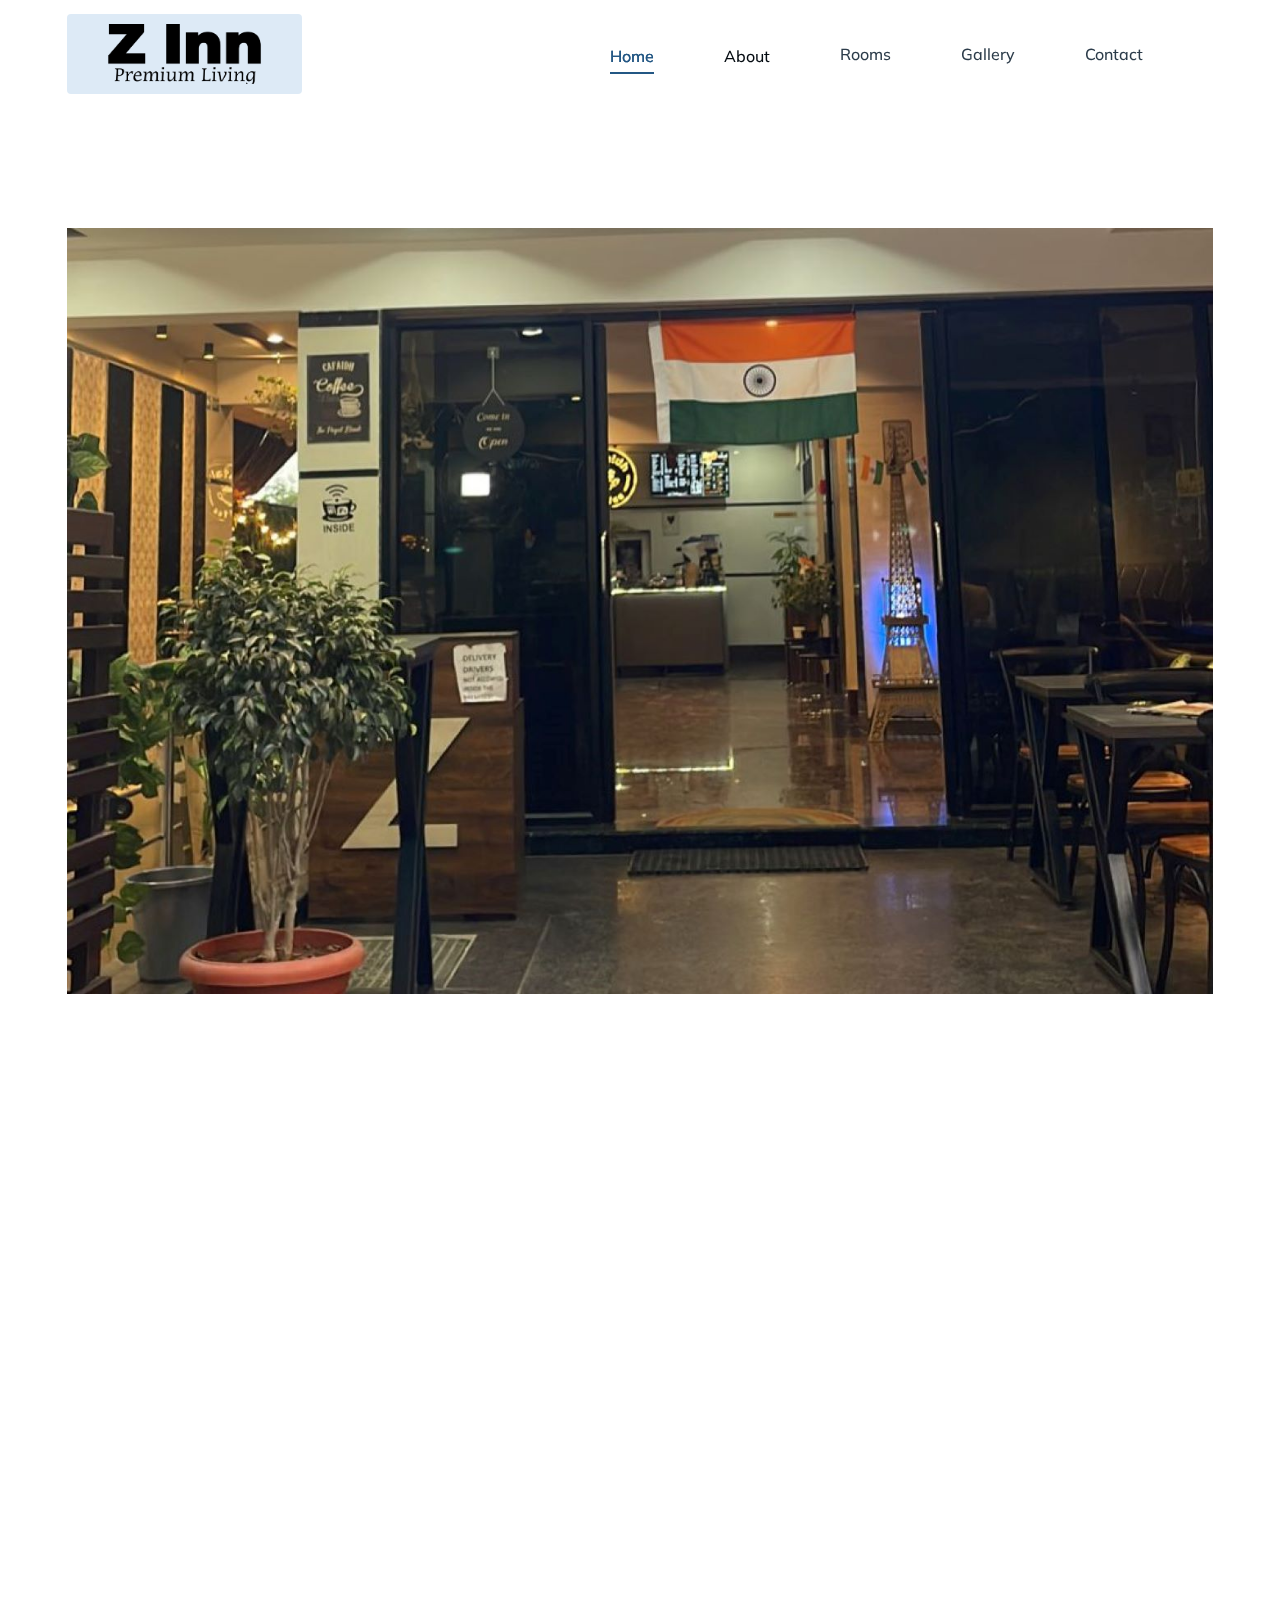
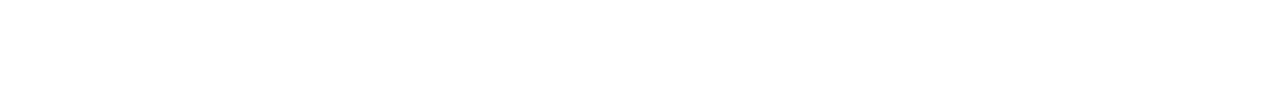
==== about-z-inn-premium-living.html @ 463746bd "Intial Commit" ====
<!DOCTYPE html>
<html lang=en>
  <head>
    <meta charset=UTF-8>
    <meta name=viewport content="width=device-width,initial-scale=1,minimum-scale=1">
    <meta http-equiv=X-UA-Compatible content="ie=edge">
    <title>About | Z INN Premium Living In Hyderabad</title>
    <script id=www-widgetapi-script src=../../s.ytimg.com/yts/jsbin/www-widgetapi-vflS50iB-/www-widgetapi.js async=""></script>
    <script src=https://www.youtube.com/player_api></script>
    <link rel="stylesheet preload" as=style href=css/preload.min.css>
    <link rel="stylesheet preload" as=style href=css/icomoon.css>
    <link rel="stylesheet preload" as=style href=css/libs.min.css>
    <link rel=stylesheet href=css/about.min.css>
    <link rel=stylesheet href=css/floatbutton.min.css>
  </head>
  <body>
    <header class="header d-flex align-items-center" data-page=home>
      <div class="container position-relative d-flex justify-content-between align-items-center">
        <a class="brand d-flex align-items-center" href=index>
          <span class="brand_logo theme-element">
            <img src="img/logo.png" style="height: 60px; width: 215px;">
          </span>
        </a>
        <div class="header_offcanvas offcanvas offcanvas-end" id=menuOffcanvas>
          <div class="header_offcanvas-header d-flex justify-content-between align-content-center">
            <a class="brand d-flex align-items-center" href=index>
              <img src="img/logo.png" style="height: 30px; width: 115px;">
            </a>
            <button class=close type=button data-bs-dismiss=offcanvas>
              <i class=icon-close--entypo></i>
            </button>
          </div>
          <nav class=header_nav>
            <ul class=header_nav-list>
              <li class=header_nav-list_item>
                <a class=nav-item href=index data-page=home>Home</a>
              </li>
              <li class=header_nav-list_item>
                <a class=nav-item href=about-z-inn-premium-living.html data-page=about>About</a>
              </li>
              <li class=list-item>
                      <a class="dropdown-item nav-item" data-page=room href=rooms.html>Rooms</a>
              </li>
              <li class=list-item>
                      <a class="dropdown-item nav-item" data-page=gallery href=gallery.html>Gallery</a>
              </li>
               <li class=list-item>
                      <a class="dropdown-item nav-item" data-page=contacts01 href=contacts.html>Contact</a>
                </li>
            </ul>
          </nav>
          <ul class="socials d-flex align-items-center">
            <li class=list-item>
              <a class=link href="#">
                <i class=icon-facebook></i>
              </a>
            </li>
            <li class=list-item>
              <a class=link href="#">
                <i class=icon-instagram></i>
              </a>
            </li>
          </ul>
        </div>
        <button class="header_trigger d-lg-none" type=button data-bs-toggle=offcanvas data-bs-target=#menuOffcanvas>
          <i class=icon-stream></i>
        </button>
      </div>
    </header>
    <main>
      <section class="hero section">
        <div class="container container--hero d-lg-flex align-items-center justify-content-between" style="flex-direction: column;">
          <div class=hero_media data-aos=zoom-in>
            <picture>
              <source data-srcset=img/index/hero.jpg srcset=img/index/hero.jpg>
              <img class=lazy data-src=img/index/hero.jpg src=img/index/hero.jpg alt=media>
            </picture>
          </div>
          <div class="hero_main">
            <h1 class=hero_main-title data-aos=fade-up style="padding:40px">Welcome to Z Inn: Premium Living in Hyderabad</h1>
            <div class="hero_main-content">
              <p class=text data-aos=fade-up data-aos-delay=100 style="padding-top: 15px;">At Z Inn, we offer premium living spaces designed to provide the perfect blend of comfort, luxury, and convenience. Located at Plot Number 13, Street Number 2, Prashantis Hills, Raidurgam, Khajaguda, Hyderabad, Z Inn is more than just a place to stay—it’s a community focused on offering a comfortable lifestyle for residents.Z Inn is the ultimate choice for those seeking premium accommodation in Hyderabad.</p>
              <p class=text data-aos=fade-up data-aos-delay=100 style="padding-top: 15px;">At Zinn Coliving, we believe in creating more than just living spaces; we create vibrant communities where individuals can thrive together. Our approach to coliving is centered on fostering connections and providing a supportive environment where residents feel at home. Each of our residences is carefully designed with modern amenities and stylish interiors, offering the perfect blend of comfort and convenience. Whether you're a young professional, a student, or someone seeking a dynamic living experience, Zinn Coliving is where you can find your place and make meaningful connections.</p>
               <p class=text data-aos=fade-up data-aos-delay=100 style="padding-top: 15px;">Our commitment to quality and community extends beyond the walls of our residences. We host regular events and activities that encourage interaction and build lasting relationships among residents. At Zinn Coliving, we understand the importance of balancing personal space with social opportunities, which is why we offer flexible leasing options and a range of common areas that cater to different lifestyles. Join us at Zinn Coliving and discover a new way of living where comfort, convenience, and community come together seamlessly.</p>
            </div>
          </div>
        </div>
      </section>
    </main>
   <?php include 'footer.php' ?>
    <script src=js/common.min.js></script>
    <script src=js/demo.js></script>
    <script async src="https://www.googletagmanager.com/gtag/js?id=G-FC3KYV46D4"></script>
    <script>
      window.dataLayer = window.dataLayer || [];

      function gtag() {
        dataLayer.push(arguments);
      }
      gtag('js', new Date());
      gtag('config', 'G-FC3KYV46D4');
    </script>
  </body>
</html>
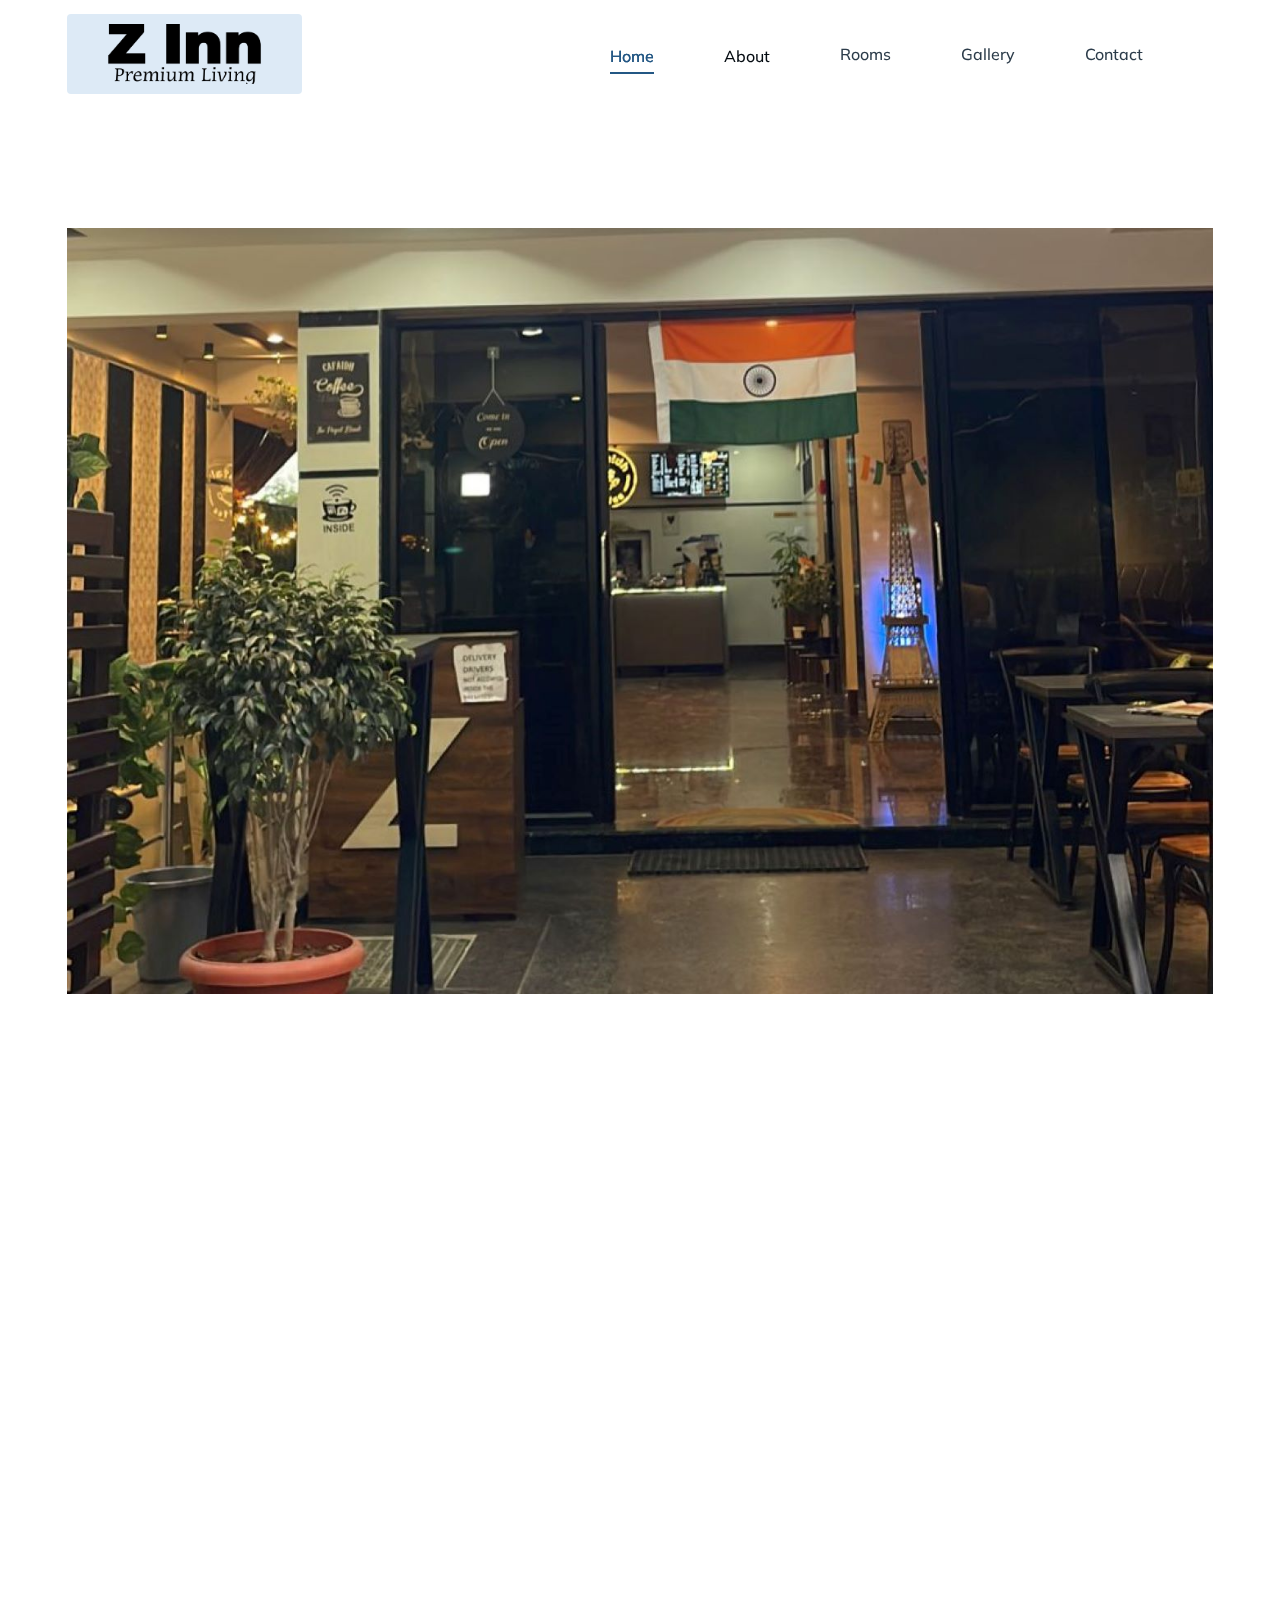
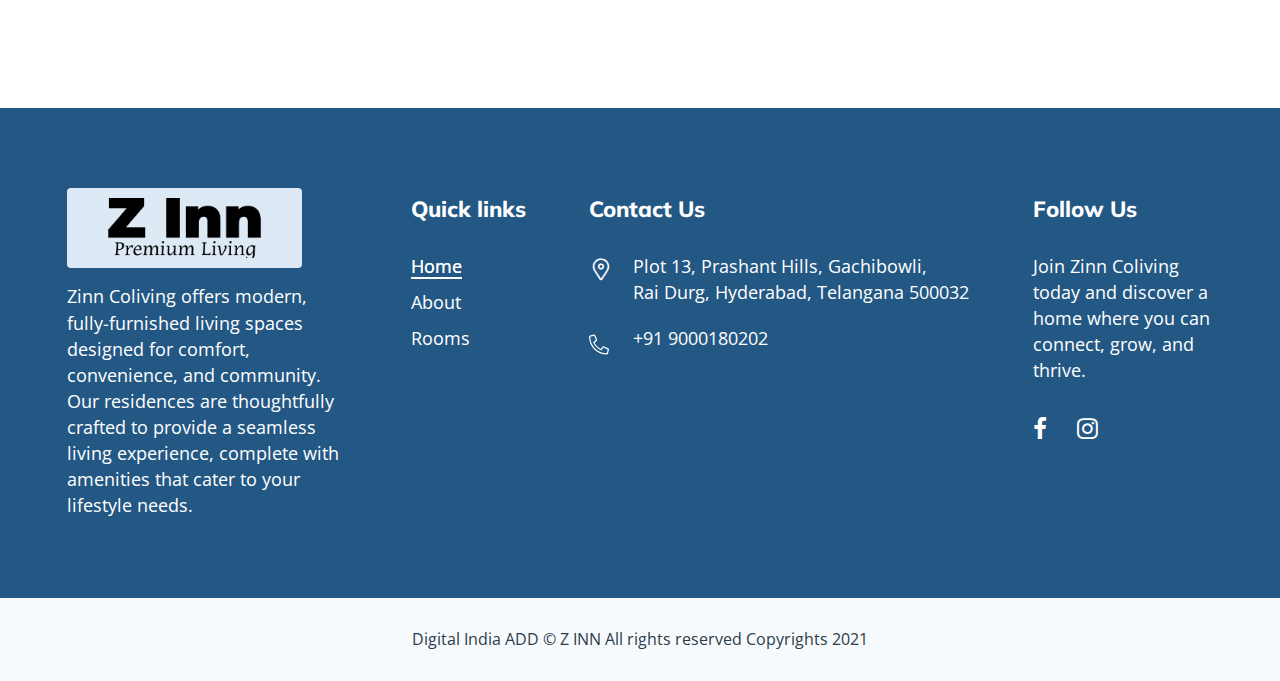
==== commit 49b8108a: "Initial Commit" ====
--- a/about-z-inn-premium-living.html
+++ b/about-z-inn-premium-living.html
@@ -87,7 +87,80 @@
         </div>
       </section>
     </main>
-   <?php include 'footer.php' ?>
+    <footer class="footer accent">
+      <div class=container>
+        <div class="footer_main d-sm-flex flex-wrap flex-lg-nowrap justify-content-between">
+          <div class="footer_main-block footer_main-block--about col-sm-7 col-lg-auto d-flex flex-column">
+            <a class="brand d-flex align-items-center" href=index>
+              <span class="brand_logo theme-element">
+                <img src="img/logo.png" style="height: 60px; width: 215px;">
+              </span>
+            </a>
+            <p class=footer_main-block_text>Zinn Coliving offers modern, fully-furnished living spaces designed for comfort, convenience, and community. Our residences are thoughtfully crafted to provide a seamless living experience, complete with amenities that cater to your lifestyle needs.</p>
+          </div>
+          <div class="footer_main-block footer_main-block--nav col-sm-6 col-lg-auto">
+            <h4 class=footer_main-block_header>Quick links</h4>
+            <ul class="footer_main-block_nav d-flex flex-lg-column">
+              <li class=list-item>
+                <a class="link underlined underlined--white nav-item" data-page=home href=index>Home</a>
+              </li>
+              <li class=list-item>
+                <a class="link underlined underlined--white nav-item" data-page=about href=about-z-inn-premium-living>About</a>
+              </li>
+              <li class=list-item>
+                <a class="link underlined underlined--white nav-item" data-page=rooms href=rooms>Rooms</a>
+              </li>
+            </ul>
+          </div>
+          <div class="footer_main-block footer_main-block--contacts col-sm-5 col-lg-auto">
+            <h4 class=footer_main-block_header>Contact Us</h4>
+            <ul class=footer_main-block_contacts>
+              <li class="list-item d-flex">
+                <i class="icon-location icon"></i>
+                <p class=wrapper>
+                  <span class=linebreak>Plot 13, Prashant Hills, Gachibowli, </span>
+                  <span class=linebreak>Rai Durg, Hyderabad, Telangana 500032</span>
+                </p>
+              </li>
+              <li class="list-item d-flex">
+                <span class="icon-call icon">
+                  <svg width=28 height=29 viewBox="0 0 28 29" fill=none xmlns=http://www.w3.org/2000/svg>
+                    <path d="M26.9609 19.75L21 17.1797C20.7812 17.125 20.5625 17.0703 20.3438 17.0703C19.7969 17.0703 19.3047 17.2891 19.0312 17.6719L16.625 20.625C12.7969 18.7656 9.73438 15.7031 7.875 11.875L10.8281 9.46875C11.2109 9.19531 11.4297 8.70312 11.4297 8.15625C11.4297 7.9375 11.375 7.71875 11.3203 7.5L8.75 1.53906C8.47656 0.9375 7.875 0.5 7.21875 0.5C7.05469 0.5 6.94531 0.554688 6.83594 0.554688L1.3125 1.86719C0.546875 2.03125 0 2.6875 0 3.50781C0 17.3438 11.2109 28.5 24.9922 28.5C25.8125 28.5 26.4688 27.9531 26.6875 27.1875L27.9453 21.6641C27.9453 21.5547 27.9453 21.4453 27.9453 21.2812C27.9453 20.625 27.5625 20.0234 26.9609 19.75ZM24.9375 26.75C12.1406 26.75 1.75 16.3594 1.75 3.5625L7.16406 2.30469L9.67969 8.15625L5.6875 11.4375C8.36719 17.0703 11.4297 20.1328 17.1172 22.8125L20.3438 18.8203L26.1953 21.3359L24.9375 26.75Z" fill=currentColor />
+                  </svg>
+                </span>
+                <p class="wrapper d-flex flex-column">
+                  <a class=link href=tel:+9109000180202>+91 9000180202</a>
+                </p>
+              </li>
+            </ul>
+          </div>
+          <div class="footer_main-block footer_main-block--follow col-sm-5 col-lg-auto d-flex flex-column">
+            <h4 class=footer_main-block_header>Follow Us</h4>
+            <p class=footer_main-block_text> Join Zinn Coliving today and discover a home where you can connect, grow, and thrive.</p>
+            <ul class="socials d-flex align-items-center">
+              <li class=list-item>
+                <a class=link href="#">
+                  <i class=icon-facebook></i>
+                </a>
+              </li>
+              <li class=list-item>
+                <a class=link href="#">
+                  <i class=icon-instagram></i>
+                </a>
+              </li>
+            </ul>
+          </div>
+        </div>
+      </div>
+      <div class=footer_copyright>
+        <div class=container>
+          <p class=footer_copyright-text>
+            <span class=linebreak>Digital India ADD &copy; Z INN</span>
+            <span class=linebreak>All rights reserved Copyrights 2021</span>
+          </p>
+        </div>
+      </div>
+    </footer>
     <script src=js/common.min.js></script>
     <script src=js/demo.js></script>
     <script async src="https://www.googletagmanager.com/gtag/js?id=G-FC3KYV46D4"></script>
